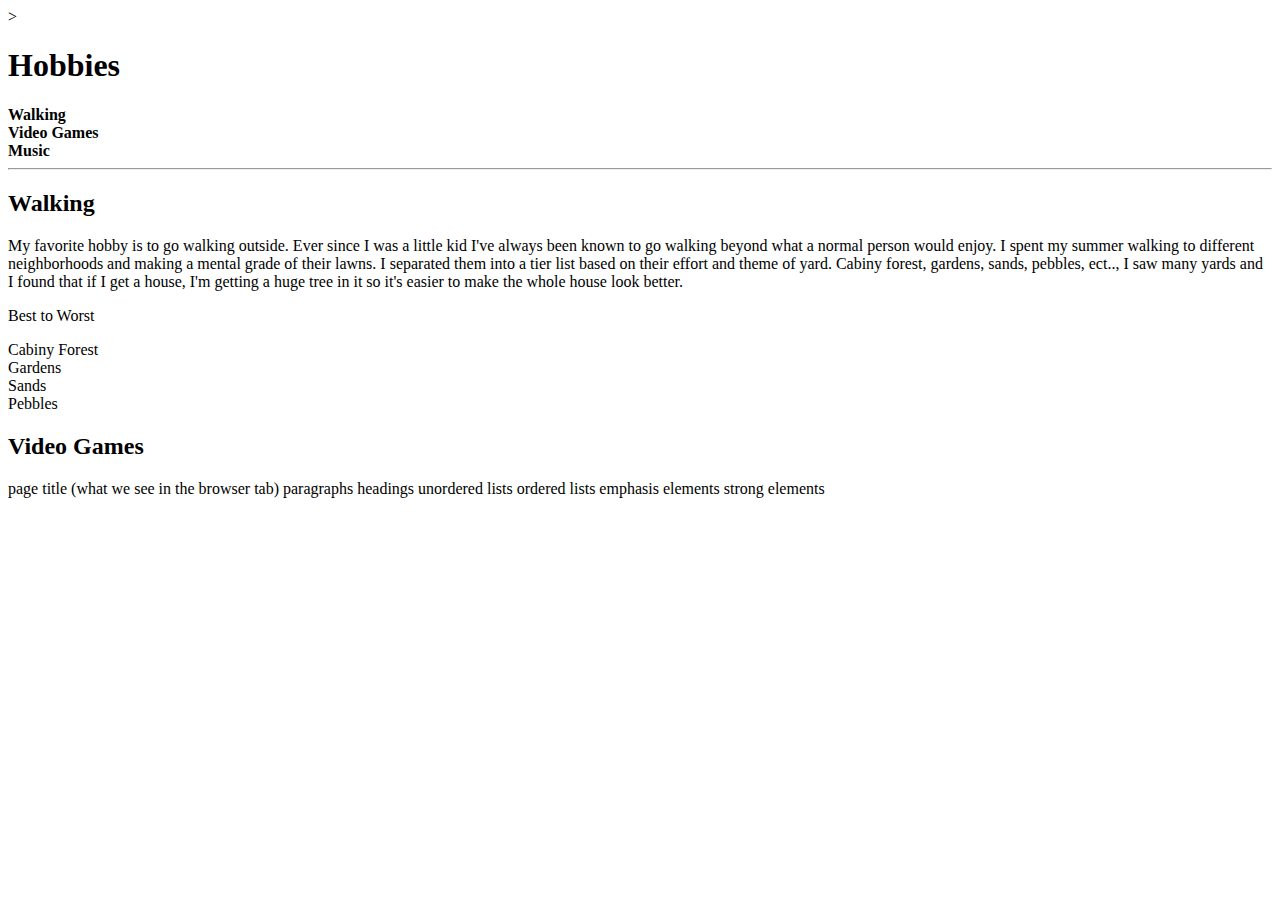
==== favorite hobby.html @ 914077ec "Final-Revision" ====
<!DOCTYPE html>
<html><CSS>

  <head1>
    <title>Gabriels favorite hobby</title>>
  </head1>
  <body>
    <h1><strong> Hobbies</h1></strong>
  <li> <strong> Walking</li></strong>
  <li><strong> Video Games</li></strong>
  <li><strong> Music</li></strong>
  <hr>
  <h2><strong>Walking</h2></strong>
    <p> My favorite hobby is to go walking outside.
       Ever since I was a little kid I've always been known to go walking
        beyond what a normal person would enjoy. I spent my summer walking
         to different neighborhoods and making a mental grade of their lawns.
          I separated them into a tier list based on their effort and theme of yard.
           Cabiny forest, gardens, sands, pebbles, ect.., I saw many yards and I found that
            if I get a house, I'm getting a huge tree in it so it's easier to make the whole house look better.  </p>
            <p>Best to Worst</p>
            <strong></strong><li>Cabiny Forest</li>
            <li>Gardens</li>
            <li>Sands</li>
            <li>Pebbles</li></strong>
    <h2> Video Games </h2>
    <p></p>
  </body>
</html>


page title (what we see in the browser tab)
paragraphs
headings
unordered lists
ordered lists
emphasis elements
strong elements
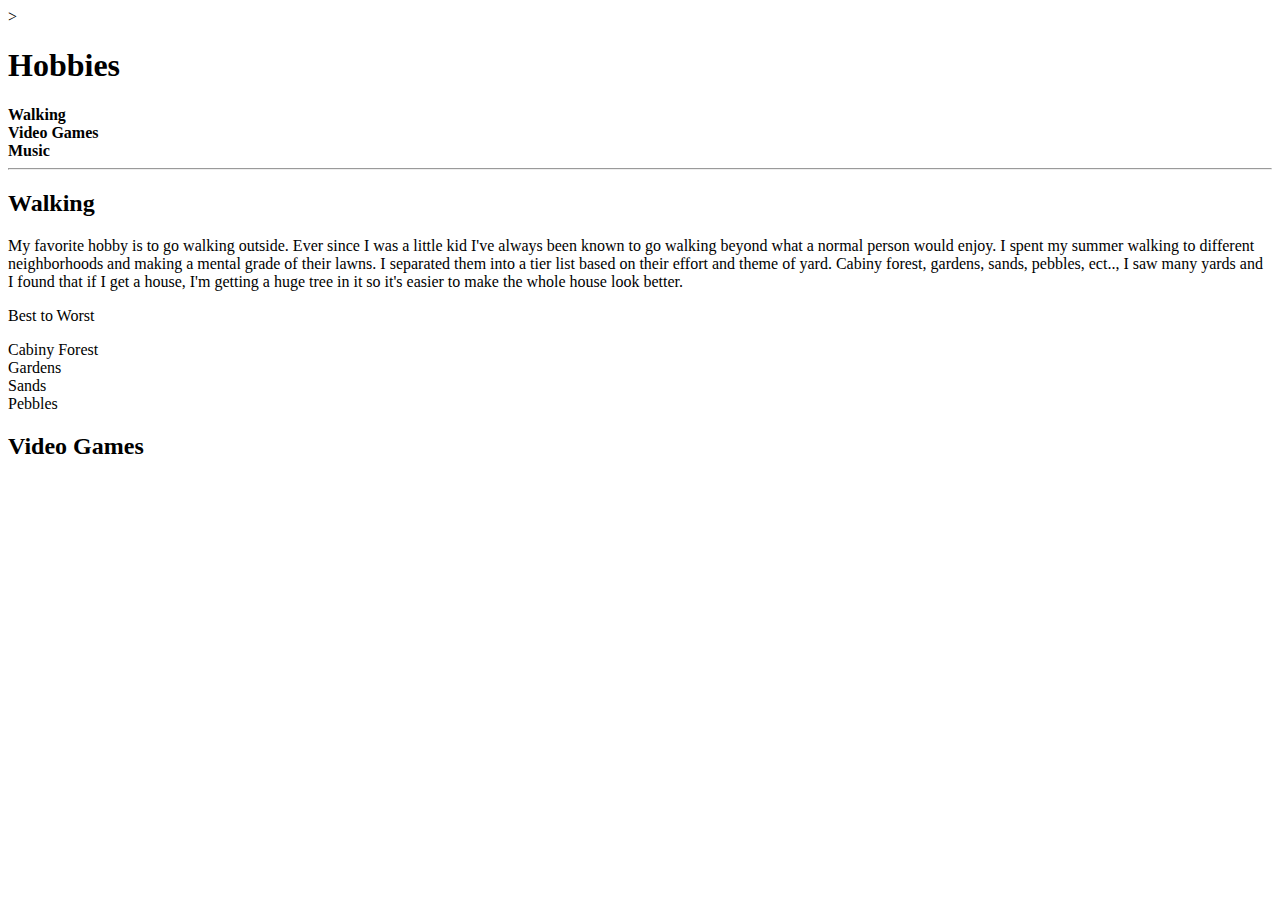
==== commit 3b0d0939: "okay" ====
--- a/favorite hobby.html
+++ b/favorite hobby.html
@@ -29,10 +29,3 @@
 </html>
 
 
-page title (what we see in the browser tab)
-paragraphs
-headings
-unordered lists
-ordered lists
-emphasis elements
-strong elements